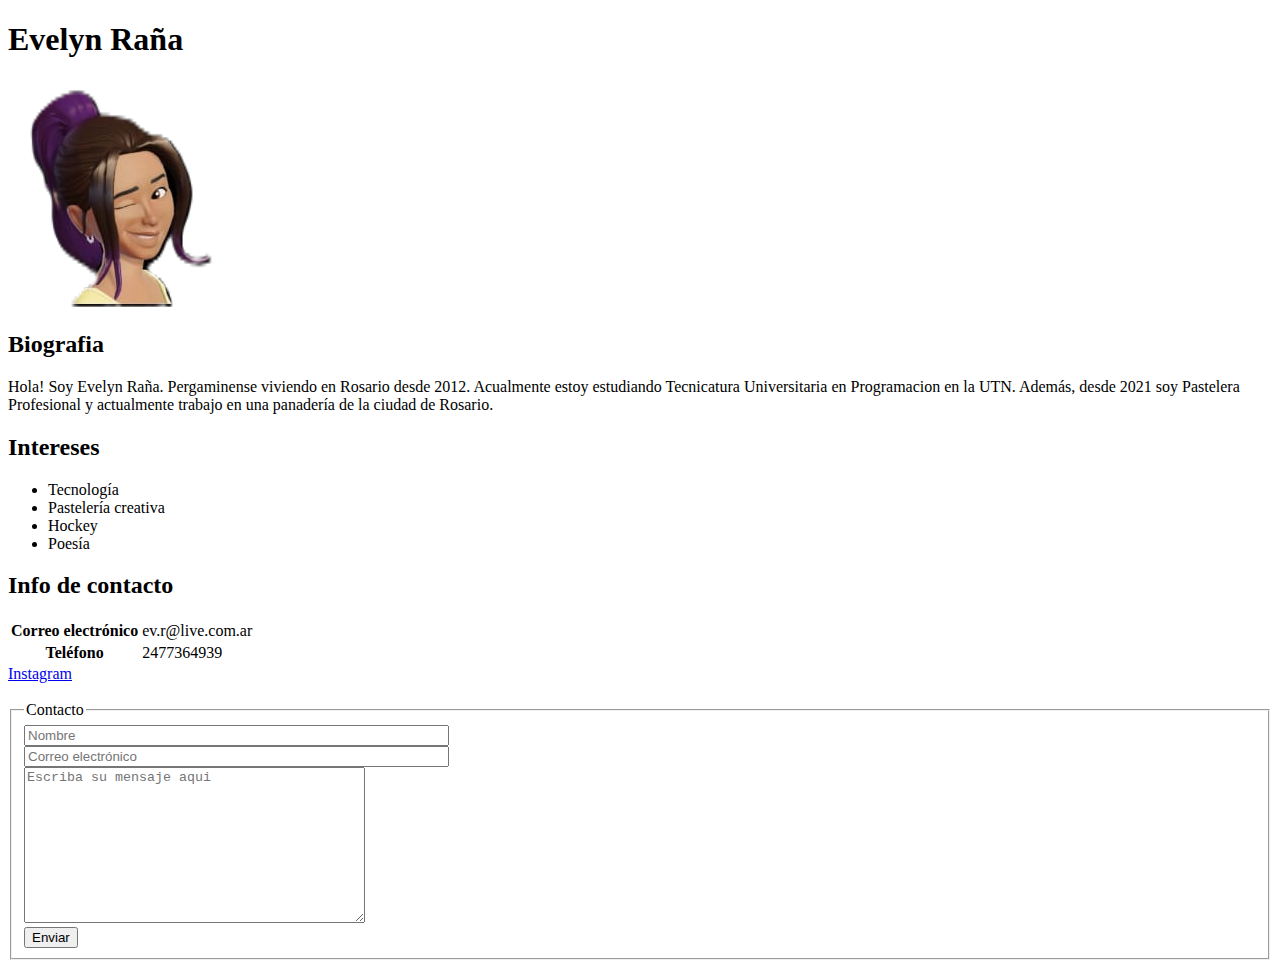
==== Evelyn Raña-TUP3-TT-2024-HTML/index.html @ 54ce4b39 "ejercicio integrador html" ====
<!DOCTYPE html>
<html lang="en">

<head>
    <meta charset="UTF-8">
    <meta name="viewport" content="width=device-width, initial-scale=1.0">
    <title>Document</title>
</head>

<body>

    <h1>Evelyn Raña</h1>
    <!-- Foto de perfil -->
    <img src="./assets/imagenes/Avatar_1.png" alt="foto de perfil">
    <!-- Info personal -->
     <h2>Biografia</h2>
    <p> 
        Hola! Soy Evelyn Raña. Pergaminense viviendo en Rosario desde 2012. Acualmente estoy estudiando Tecnicatura Universitaria en Programacion en la UTN. Además, desde 2021 soy Pastelera Profesional y actualmente trabajo en una panadería de la ciudad de Rosario. 
    </p>
    <!-- Lista de intereses -->
     <h2>Intereses</h2>
    <ul> 
        <li>Tecnología</li>
        <li>Pastelería creativa</li>
        <li>Hockey</li>
        <li>Poesía</li>
    </ul>
    <!-- Info de contacto -->
    <h2>Info de contacto</h2>
    <table>
        <tr>
            <th>Correo electrónico</th>
            <td>ev.r@live.com.ar</td>
        </tr>
        <tr>
            <th>Teléfono</th>
            <td>2477364939</td>
        </tr>
    </table>

    <!-- Redes Sociales -->
<a href="https://www.instagram.com/evelyn.rania/">Instagram</a>

<br>
<br>
    <!-- Formulario de contacto -->
     <fieldset> <legend>Contacto</legend>
<form action="">
<input type="text" placeholder="Nombre" size="50" required>
<br>
<input type="email" placeholder="Correo electrónico" size="50">
<br>
<textarea name="" id="" placeholder="Escriba su mensaje aqui" rows="10" cols="40"></textarea>
<br>
<input type="submit" value="Enviar" id="">
</fieldset>




</form>


</body>

</html>
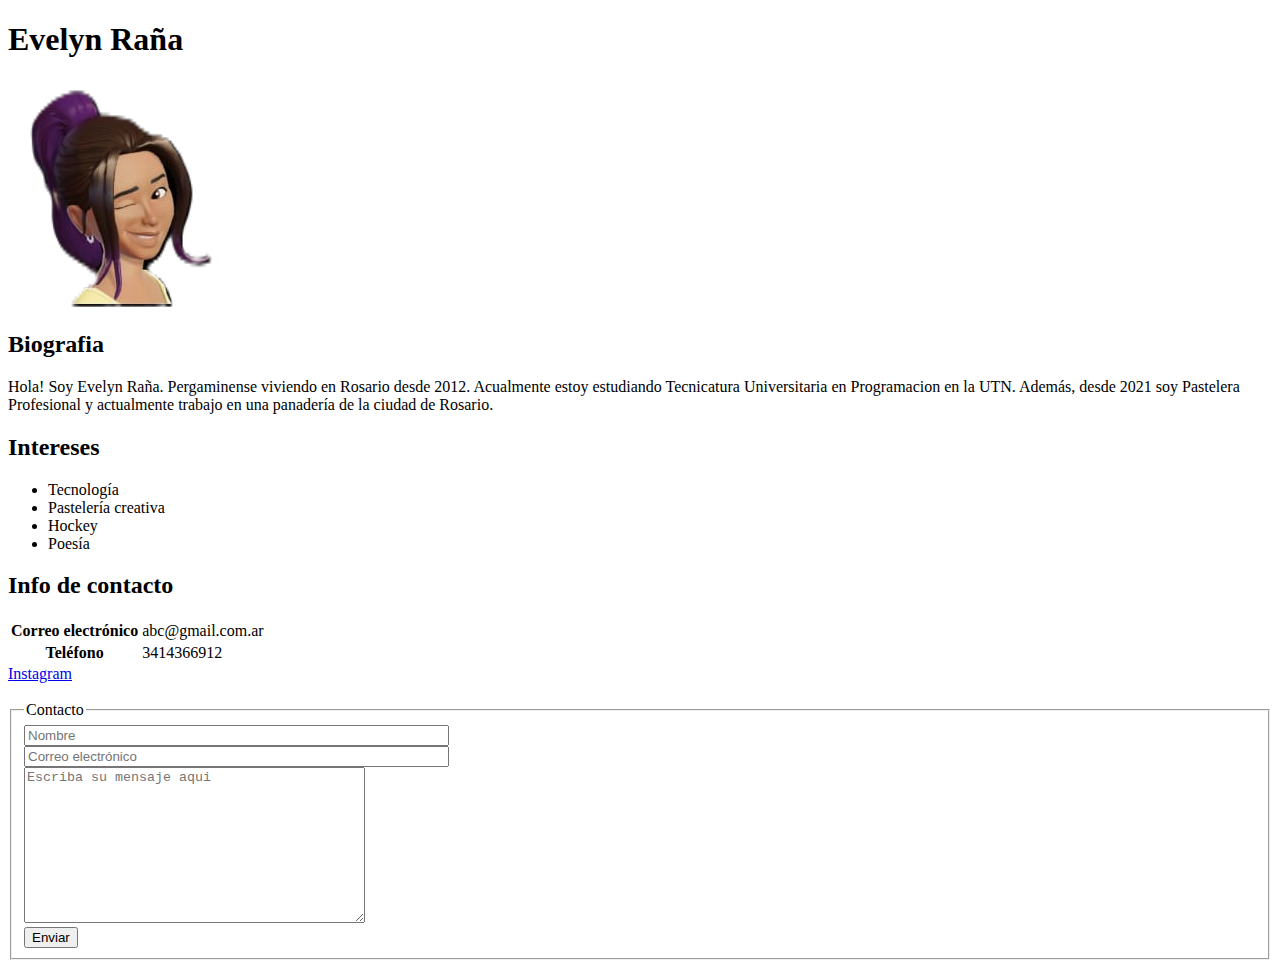
==== commit 639ec107: "correccion info" ====
--- a/Evelyn Raña-TUP3-TT-2024-HTML/index.html
+++ b/Evelyn Raña-TUP3-TT-2024-HTML/index.html
@@ -4,7 +4,7 @@
 <head>
     <meta charset="UTF-8">
     <meta name="viewport" content="width=device-width, initial-scale=1.0">
-    <title>Document</title>
+    <title>TP Integrador HTML</title>
 </head>
 
 <body>
@@ -30,16 +30,16 @@
     <table>
         <tr>
             <th>Correo electrónico</th>
-            <td>ev.r@live.com.ar</td>
+            <td>abc@gmail.com.ar</td>
         </tr>
         <tr>
             <th>Teléfono</th>
-            <td>2477364939</td>
+            <td>3414366912</td>
         </tr>
     </table>
 
     <!-- Redes Sociales -->
-<a href="https://www.instagram.com/evelyn.rania/">Instagram</a>
+<a href="https://www.instagram.com">Instagram</a>
 
 <br>
 <br>
